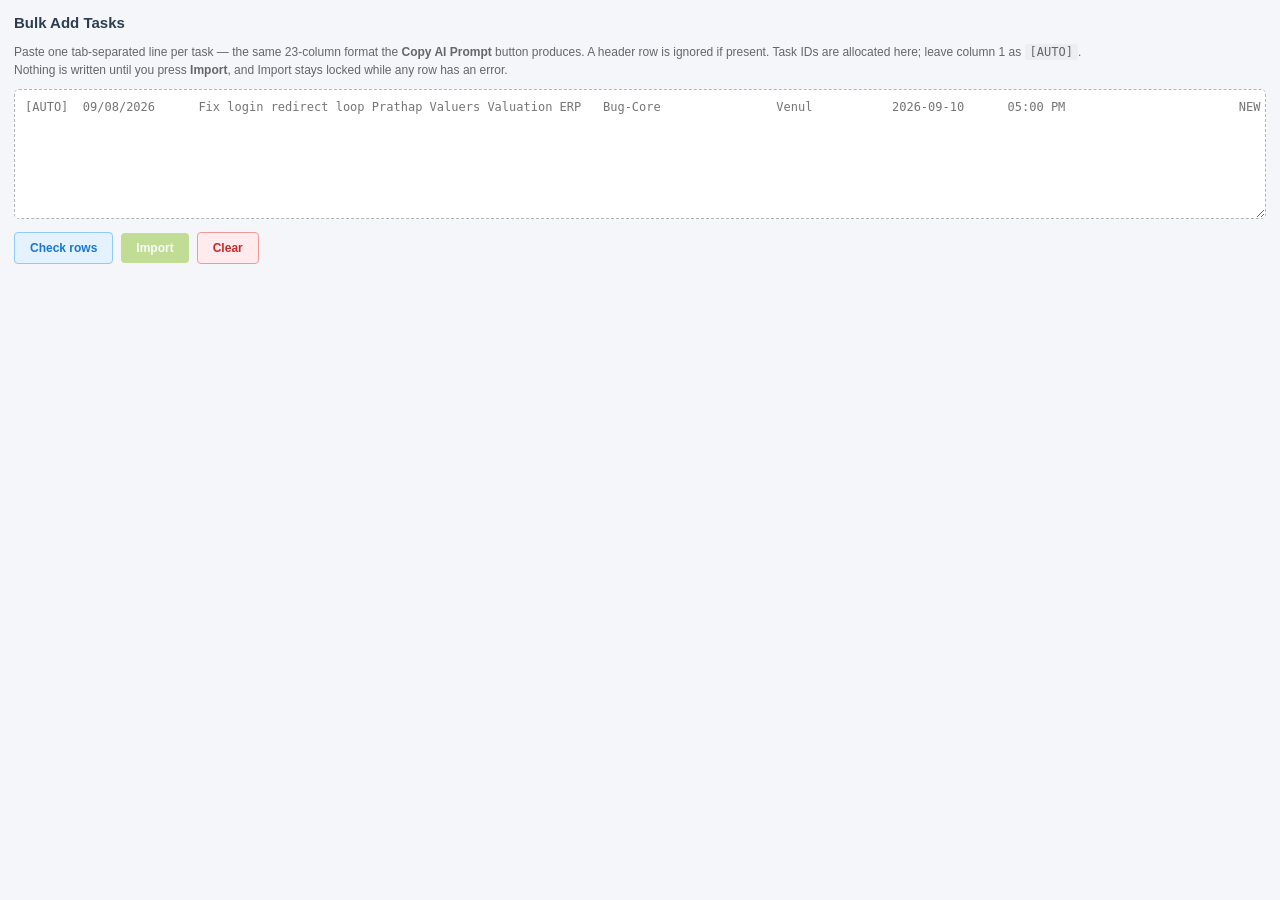
==== appscript/BulkAdd.html @ 676686fe "chore: bring the task tracker under version control Apps Script source, docs and the local preview h" ====
<!DOCTYPE html>
<html>
<head>
<base target="_top">
<meta charset="utf-8">
<style>
  :root { --primary:#76B900; --primary-dark:#5B9000; --danger:#c0392b; --warn:#e67e22; --text:#2c3e50; }
  * { box-sizing: border-box; }
  body { font-family: Arial, sans-serif; font-size: 13px; color: var(--text);
         margin: 0; padding: 14px; background: #f5f6fa; }

  h2 { font-size: 15px; margin: 0 0 4px; }
  .hint { color: #666; font-size: 12px; margin-bottom: 10px; line-height: 1.5; }
  .hint code { background: #eceff1; padding: 1px 5px; border-radius: 3px; }

  textarea { width: 100%; height: 130px; padding: 10px; border: 1px dashed #adb5bd;
             border-radius: 5px; font-family: Consolas, Monaco, monospace; font-size: 12px;
             white-space: pre; resize: vertical; }
  textarea:focus { border-color: var(--primary); outline: none; }

  .toolbar { display: flex; gap: 8px; align-items: center; margin: 10px 0; flex-wrap: wrap; }
  button { border: none; border-radius: 4px; padding: 8px 15px; cursor: pointer;
           font-size: 12px; font-weight: bold; }
  button:disabled { opacity: .4; cursor: not-allowed; }
  .btn-check  { background: #e3f2fd; color: #1976d2; border: 1px solid #90caf9; }
  .btn-import { background: var(--primary); color: #fff; }
  .btn-clear  { background: #ffebee; color: #c62828; border: 1px solid #ef9a9a; }
  .spacer { flex: 1; }

  .summary { font-size: 12px; font-weight: bold; }
  .summary .ok  { color: var(--primary-dark); }
  .summary .bad { color: var(--danger); }

  .results { max-height: 300px; overflow: auto; background: #fff;
             border: 1px solid #e0e0e0; border-radius: 5px; }
  table { width: 100%; border-collapse: collapse; }
  th { position: sticky; top: 0; background: #2d7d32; color: #fff; text-align: left;
       padding: 7px 9px; font-size: 11px; text-transform: uppercase; letter-spacing: .4px; }
  td { padding: 7px 9px; border-bottom: 1px solid #eee; vertical-align: top; font-size: 12px; }
  tr.row-error td   { background: #fdecea; }
  tr.row-warning td { background: #fff8e1; }
  .tag { display: inline-block; padding: 1px 7px; border-radius: 9px;
         font-size: 10px; font-weight: bold; text-transform: uppercase; }
  .tag-ok    { background: #e8f5e9; color: var(--primary-dark); }
  .tag-warn  { background: #fff3e0; color: var(--warn); }
  .tag-error { background: #fde8e8; color: var(--danger); }
  .msg { margin: 3px 0 0; padding-left: 14px; font-size: 11px; }
  .msg.err  { color: var(--danger); }
  .msg.warn { color: #b26a00; }
  .lineno { color: #999; font-variant-numeric: tabular-nums; }

  .banner { display: none; margin-top: 10px; padding: 11px 13px;
            border-radius: 5px; font-size: 12px; white-space: pre-line; }
  .banner.success { background: #e8f5e9; color: #2e7d32; border: 1px solid #a5d6a7; }
  .banner.error   { background: #fdecea; color: #c62828; border: 1px solid #ef9a9a; }
  .banner.busy    { background: #e3f2fd; color: #1565c0; border: 1px solid #90caf9; }
</style>
</head>
<body>

<h2>Bulk Add Tasks</h2>
<p class="hint">
  Paste one tab-separated line per task — the same 23-column format the
  <b>Copy AI Prompt</b> button produces. A header row is ignored if present.
  Task IDs are allocated here; leave column&nbsp;1 as <code>[AUTO]</code>.<br>
  Nothing is written until you press <b>Import</b>, and Import stays locked while any row has an error.
</p>

<textarea id="paste" placeholder="[AUTO]&#9;09/08/2026&#9;Fix login redirect loop&#9;Prathap Valuers&#9;Valuation ERP&#9;Bug-Core&#9;&#9;Venul&#9;&#9;2026-09-10&#9;05:00 PM&#9;&#9;&#9;NEW&#9;Unplanned&#9;High&#9;…"></textarea>

<div class="toolbar">
  <button class="btn-check"  id="checkBtn"  onclick="runValidate()">Check rows</button>
  <button class="btn-import" id="importBtn" onclick="runImport()" disabled>Import</button>
  <button class="btn-clear"  onclick="clearAll()">Clear</button>
  <span class="spacer"></span>
  <span class="summary" id="summary"></span>
</div>

<div class="results" id="results" style="display:none">
  <table>
    <thead>
      <tr><th style="width:44px">#</th><th style="width:78px">Status</th><th>Task</th></tr>
    </thead>
    <tbody id="tbody"></tbody>
  </table>
</div>

<div class="banner" id="banner"></div>

<script>
var lastValidatedText = '';

function el(id) { return document.getElementById(id); }

function setBanner(msg, type) {
  var b = el('banner');
  if (!msg) { b.style.display = 'none'; return; }
  b.textContent = msg;
  b.className = 'banner ' + type;
  b.style.display = 'block';
}

function busy(on, label) {
  el('checkBtn').disabled = on;
  el('importBtn').disabled = on || !canImport;
  if (on) setBanner(label, 'busy');
}

var canImport = false;

function clearAll() {
  el('paste').value = '';
  el('results').style.display = 'none';
  el('tbody').innerHTML = '';
  el('summary').textContent = '';
  canImport = false;
  el('importBtn').disabled = true;
  setBanner('', '');
}

function runValidate() {
  var text = el('paste').value;
  if (!text.trim()) { setBanner('Paste something first.', 'error'); return; }

  busy(true, 'Checking rows…');
  google.script.run
    .withSuccessHandler(onValidated)
    .withFailureHandler(function (err) { busy(false); setBanner('Check failed: ' + err.message, 'error'); })
    .validateBulkRows(text);
}

function onValidated(res) {
  busy(false);

  if (res.error) {
    canImport = false;
    el('importBtn').disabled = true;
    el('results').style.display = 'none';
    setBanner(res.error, 'error');
    return;
  }

  lastValidatedText = el('paste').value;
  renderRows(res.rows);

  var warnCount = res.rows.filter(function (r) { return !r.errors.length && r.warnings.length; }).length;
  el('summary').innerHTML =
    '<span class="ok">' + res.validCount + ' ready</span>' +
    (warnCount ? ' · ' + warnCount + ' with warnings' : '') +
    (res.errorCount ? ' · <span class="bad">' + res.errorCount + ' blocked</span>' : '');

  canImport = res.errorCount === 0 && res.validCount > 0;
  el('importBtn').disabled = !canImport;
  el('importBtn').textContent = canImport ? 'Import ' + res.validCount + ' task(s)' : 'Import';

  setBanner(
    res.errorCount
      ? 'Fix the ' + res.errorCount + ' blocked row(s) above, then check again. Nothing has been written.'
      : 'All ' + res.validCount + ' row(s) look good. Press Import to write them to Master.',
    res.errorCount ? 'error' : 'success'
  );
}

function renderRows(rows) {
  var tbody = el('tbody');
  tbody.innerHTML = '';

  rows.forEach(function (r) {
    var tr = document.createElement('tr');
    if (r.errors.length)        tr.className = 'row-error';
    else if (r.warnings.length) tr.className = 'row-warning';

    var tdNo = document.createElement('td');
    tdNo.className = 'lineno';
    tdNo.textContent = r.lineNo;

    var tdTag = document.createElement('td');
    var tag = document.createElement('span');
    if (r.errors.length)        { tag.className = 'tag tag-error'; tag.textContent = 'Blocked'; }
    else if (r.warnings.length) { tag.className = 'tag tag-warn';  tag.textContent = 'Warning'; }
    else                        { tag.className = 'tag tag-ok';    tag.textContent = 'Ready'; }
    tdTag.appendChild(tag);

    var tdBody = document.createElement('td');
    var title = document.createElement('div');
    title.textContent = r.preview;                 // textContent — never innerHTML
    tdBody.appendChild(title);

    r.errors.forEach(function (m) {
      var p = document.createElement('div');
      p.className = 'msg err';
      p.textContent = '✕ ' + m;
      tdBody.appendChild(p);
    });
    r.warnings.forEach(function (m) {
      var p = document.createElement('div');
      p.className = 'msg warn';
      p.textContent = '! ' + m;
      tdBody.appendChild(p);
    });

    tr.appendChild(tdNo); tr.appendChild(tdTag); tr.appendChild(tdBody);
    tbody.appendChild(tr);
  });

  el('results').style.display = 'block';
}

function runImport() {
  if (!canImport) return;

  // Guard against editing the box after a successful check.
  if (el('paste').value !== lastValidatedText) {
    setBanner('The text changed since the last check. Press "Check rows" again.', 'error');
    canImport = false;
    el('importBtn').disabled = true;
    return;
  }

  busy(true, 'Writing to Master… do not close this dialog.');
  google.script.run
    .withSuccessHandler(onImported)
    .withFailureHandler(function (err) { busy(false); setBanner('Import failed: ' + err.message, 'error'); })
    .commitBulkRows(lastValidatedText);
}

function onImported(res) {
  busy(false);

  if (!res || !res.success) {
    setBanner('Import failed: ' + ((res && res.error) || 'unknown error') +
              '\nNothing was written. Your paste is still in the box.', 'error');
    return;
  }

  var msg = 'Imported ' + res.written + ' task(s): ' + res.firstId + ' … ' + res.lastId + '.';
  if (res.devErrors && res.devErrors.length) {
    msg += '\nMaster is correct, but these team tabs were skipped: ' + res.devErrors.join('; ') +
           '\nRun Tracker Options > Sync Recent Tasks after fixing the tab names.';
  }
  setBanner(msg, 'success');

  el('paste').value = '';
  el('results').style.display = 'none';
  el('tbody').innerHTML = '';
  el('summary').textContent = '';
  canImport = false;
  el('importBtn').disabled = true;
  el('importBtn').textContent = 'Import';
}

// Re-checking is required after any edit.
el('paste').addEventListener('input', function () {
  if (canImport) {
    canImport = false;
    el('importBtn').disabled = true;
    el('summary').textContent = '';
    setBanner('Text changed — press "Check rows" again.', 'busy');
  }
});
</script>
</body>
</html>
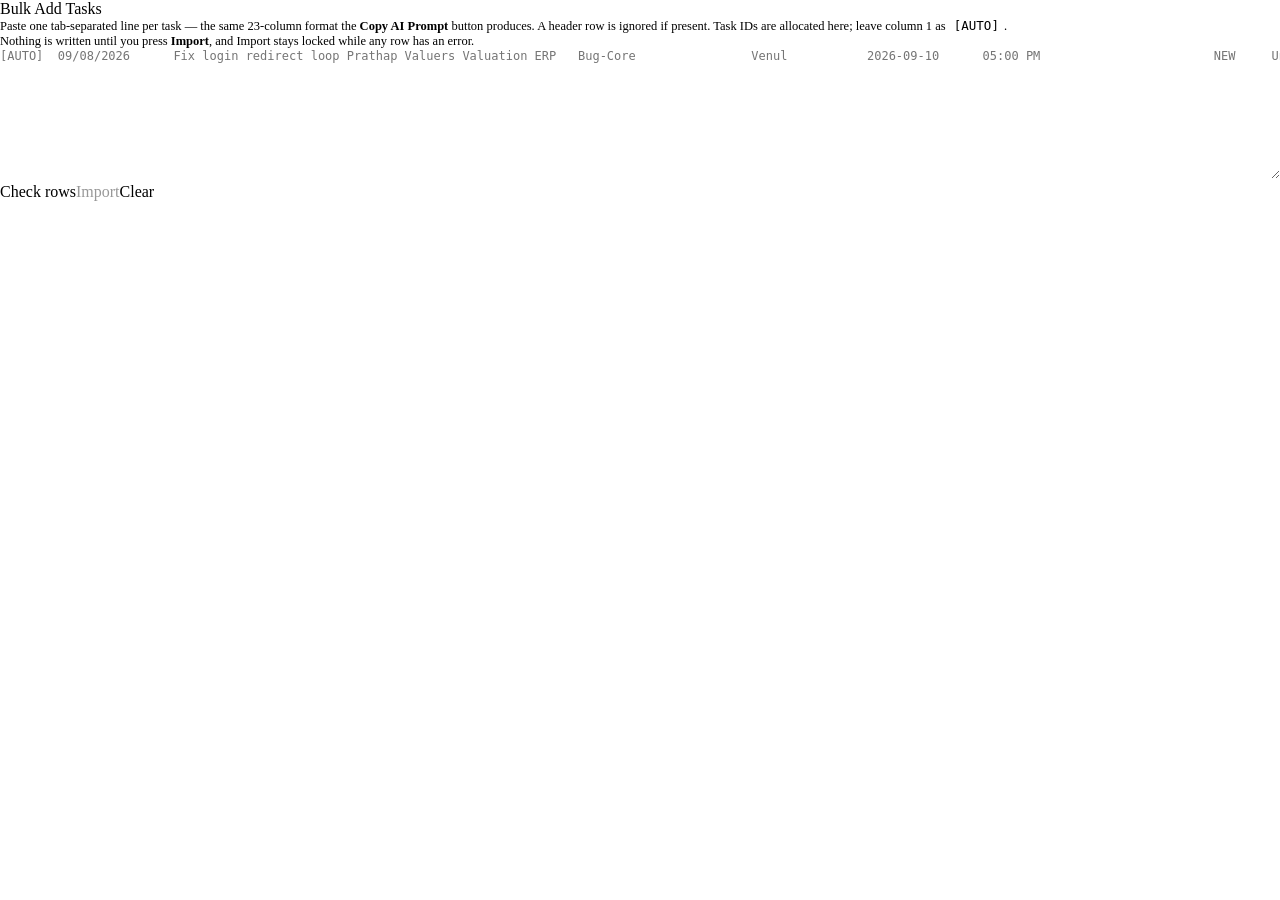
==== commit a4c1fb64: "feat: retheme the form, bulk add and page wrappers onto the design system All four surfaces now reso" ====
--- a/appscript/BulkAdd.html
+++ b/appscript/BulkAdd.html
@@ -3,57 +3,84 @@
 <head>
 <base target="_top">
 <meta charset="utf-8">
+<?!= include('Tokens'); ?>
 <style>
-  :root { --primary:#76B900; --primary-dark:#5B9000; --danger:#c0392b; --warn:#e67e22; --text:#2c3e50; }
-  * { box-sizing: border-box; }
-  body { font-family: Arial, sans-serif; font-size: 13px; color: var(--text);
-         margin: 0; padding: 14px; background: #f5f6fa; }
-
-  h2 { font-size: 15px; margin: 0 0 4px; }
-  .hint { color: #666; font-size: 12px; margin-bottom: 10px; line-height: 1.5; }
-  .hint code { background: #eceff1; padding: 1px 5px; border-radius: 3px; }
-
-  textarea { width: 100%; height: 130px; padding: 10px; border: 1px dashed #adb5bd;
-             border-radius: 5px; font-family: Consolas, Monaco, monospace; font-size: 12px;
-             white-space: pre; resize: vertical; }
-  textarea:focus { border-color: var(--primary); outline: none; }
-
-  .toolbar { display: flex; gap: 8px; align-items: center; margin: 10px 0; flex-wrap: wrap; }
-  button { border: none; border-radius: 4px; padding: 8px 15px; cursor: pointer;
-           font-size: 12px; font-weight: bold; }
+  /* Bulk Add — OneSapro design system. No brand values declared locally. */
+  *, *::before, *::after { box-sizing: border-box; }
+  [hidden] { display: none !important; }
+  body { font-family: var(--font-body); font-size: var(--fs-sm); color: var(--charcoal);
+         margin: 0; padding: var(--space-4); background: var(--green-wash);
+         line-height: var(--lh-normal); -webkit-font-smoothing: antialiased; }
+  :focus-visible { outline: none; box-shadow: var(--shadow-focus); border-radius: var(--radius-sm); }
+
+  h2 { font: var(--fw-bold) var(--fs-h4)/1.25 var(--font-heading);
+       letter-spacing: var(--ls-tight); margin: 0 0 var(--space-1); }
+  .hint { color: var(--ink-600); font-size: 12.5px; margin: 0 0 var(--space-3);
+          line-height: var(--lh-relaxed); }
+  .hint code { background: var(--white); border: 1px solid var(--line-200);
+               padding: 1px 5px; border-radius: 4px; font-family: ui-monospace, Menlo, monospace; }
+
+  textarea { width: 100%; height: 130px; padding: var(--space-3);
+             border: 1px dashed var(--line-200); border-radius: var(--radius-sm);
+             font-family: ui-monospace, Menlo, monospace; font-size: 12px;
+             white-space: pre; resize: vertical; background: var(--white);
+             color: var(--charcoal); }
+  textarea:focus { border-color: var(--green-medium); outline: none; }
+
+  .toolbar { display: flex; gap: var(--space-2); align-items: center;
+             margin: var(--space-3) 0; flex-wrap: wrap; }
+  button { border-radius: var(--radius-sm); padding: 8px var(--space-4); cursor: pointer;
+           font: var(--fw-semibold) 12px var(--font-body); font-family: var(--font-body); }
   button:disabled { opacity: .4; cursor: not-allowed; }
-  .btn-check  { background: #e3f2fd; color: #1976d2; border: 1px solid #90caf9; }
-  .btn-import { background: var(--primary); color: #fff; }
-  .btn-clear  { background: #ffebee; color: #c62828; border: 1px solid #ef9a9a; }
+  .btn-check  { background: var(--white); color: var(--green-primary);
+                border: 1px solid var(--line-200); }
+  .btn-check:hover:not(:disabled) { background: var(--lime-soft); border-color: var(--lime-line); }
+  /* The one filled primary on this surface. */
+  .btn-import { background: var(--green-primary); color: var(--text-on-green);
+                border: 1px solid var(--green-primary); border-radius: var(--radius-pill);
+                padding: 8px var(--space-5); }
+  .btn-import:hover:not(:disabled) { background: var(--green-primary-700); }
+  .btn-clear  { background: var(--white); color: var(--ink-600); border: 1px solid var(--line-200); }
+  .btn-clear:hover:not(:disabled) { border-color: var(--state-stop); color: var(--state-stop); }
   .spacer { flex: 1; }
-
-  .summary { font-size: 12px; font-weight: bold; }
-  .summary .ok  { color: var(--primary-dark); }
-  .summary .bad { color: var(--danger); }
-
-  .results { max-height: 300px; overflow: auto; background: #fff;
-             border: 1px solid #e0e0e0; border-radius: 5px; }
-  table { width: 100%; border-collapse: collapse; }
-  th { position: sticky; top: 0; background: #2d7d32; color: #fff; text-align: left;
-       padding: 7px 9px; font-size: 11px; text-transform: uppercase; letter-spacing: .4px; }
-  td { padding: 7px 9px; border-bottom: 1px solid #eee; vertical-align: top; font-size: 12px; }
-  tr.row-error td   { background: #fdecea; }
-  tr.row-warning td { background: #fff8e1; }
-  .tag { display: inline-block; padding: 1px 7px; border-radius: 9px;
-         font-size: 10px; font-weight: bold; text-transform: uppercase; }
-  .tag-ok    { background: #e8f5e9; color: var(--primary-dark); }
-  .tag-warn  { background: #fff3e0; color: var(--warn); }
-  .tag-error { background: #fde8e8; color: var(--danger); }
+  .summary { font: var(--fw-semibold) 12px var(--font-body); }
+  .summary .ok  { color: var(--green-primary); }
+  .summary .bad { color: var(--state-stop); }
+
+  .results { max-height: 300px; overflow: auto; background: var(--white);
+             border: 1px solid var(--line-200); border-radius: var(--radius-md); }
+  table { border-collapse: collapse; width: 100%; }
+  th { text-align: left; font: var(--fw-semibold) 10.5px var(--font-body);
+       letter-spacing: var(--ls-label); text-transform: uppercase;
+       color: var(--text-on-green); padding: 9px 11px; white-space: nowrap;
+       background: var(--green-primary); position: sticky; top: 0; }
+  td { padding: 9px 11px; border-bottom: 1px solid var(--line-100);
+       vertical-align: top; font-size: 12px; }
+  tr:last-child td { border-bottom: none; }
+  tr.row-error td   { background: var(--state-stop-soft); }
+  tr.row-warning td { background: var(--state-warn-soft); }
+
+  .tag { display: inline-block; padding: 2px 8px; border-radius: var(--radius-pill);
+         font: var(--fw-semibold) 10px var(--font-body); text-transform: uppercase;
+         letter-spacing: .05em; white-space: nowrap; }
+  .t-ok   { background: var(--lime-soft);       color: var(--green-primary); }
+  .t-warn { background: var(--state-warn-soft); color: var(--state-warn); }
+  .t-err  { background: var(--state-stop-soft); color: var(--state-stop); }
   .msg { margin: 3px 0 0; padding-left: 14px; font-size: 11px; }
-  .msg.err  { color: var(--danger); }
-  .msg.warn { color: #b26a00; }
-  .lineno { color: #999; font-variant-numeric: tabular-nums; }
-
-  .banner { display: none; margin-top: 10px; padding: 11px 13px;
-            border-radius: 5px; font-size: 12px; white-space: pre-line; }
-  .banner.success { background: #e8f5e9; color: #2e7d32; border: 1px solid #a5d6a7; }
-  .banner.error   { background: #fdecea; color: #c62828; border: 1px solid #ef9a9a; }
-  .banner.busy    { background: #e3f2fd; color: #1565c0; border: 1px solid #90caf9; }
+  .msg.err  { color: var(--state-stop); }
+  .msg.warn { color: var(--state-warn); }
+  .lineno { color: var(--ink-400); font-variant-numeric: tabular-nums;
+            font-family: ui-monospace, Menlo, monospace; }
+  .txt { min-width: 0; overflow-wrap: anywhere; }
+
+  .banner { display: none; margin-top: var(--space-3); padding: 11px var(--space-3);
+            border-radius: var(--radius-md); font-size: 12px; white-space: pre-line; }
+  .banner.success { background: var(--lime-soft); color: var(--green-primary);
+                    border: 1px solid var(--lime-line); }
+  .banner.error   { background: var(--state-stop-soft); color: var(--state-stop);
+                    border: 1px solid var(--state-stop); }
+  .banner.busy    { background: var(--green-wash); color: var(--ink-600);
+                    border: 1px solid var(--line-200); }
 </style>
 </head>
 <body>
